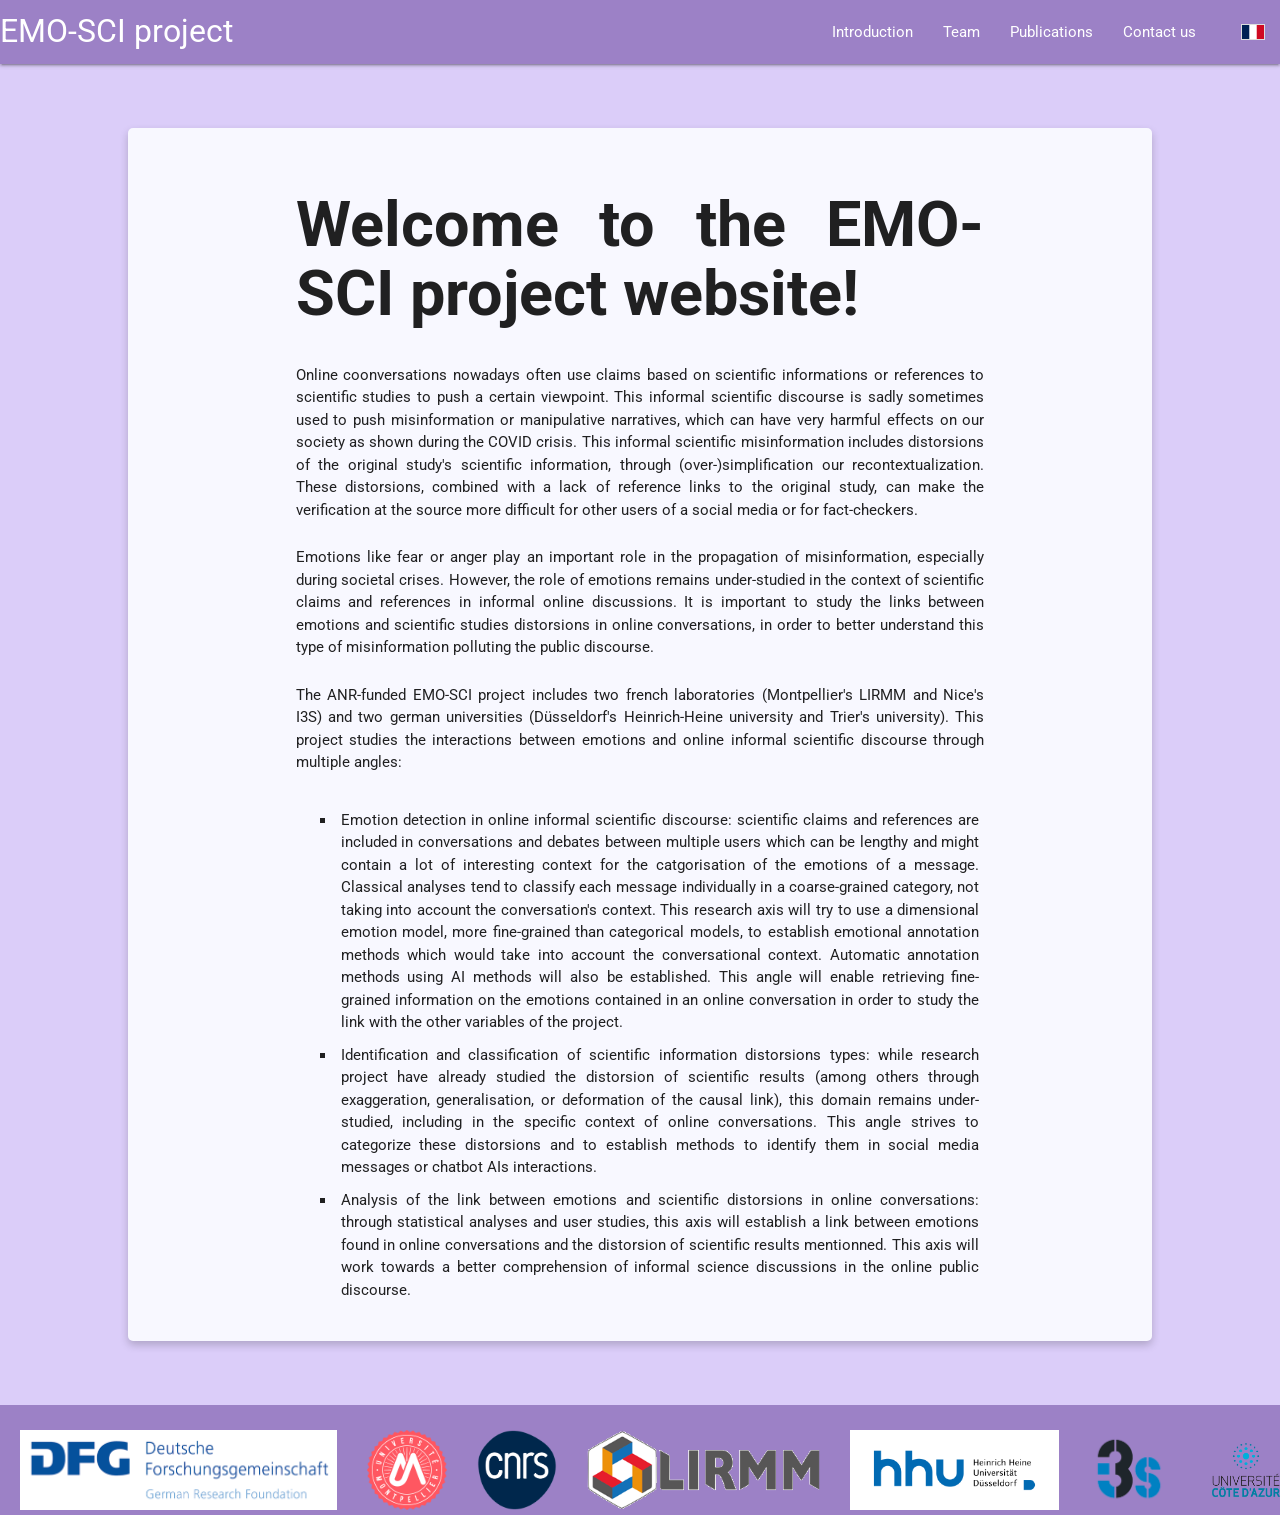
==== index.html @ 9ad0f68c "Initial commit" ====
<!DOCTYPE html>
<html lang="en">
<head>
    <meta charset="UTF-8">
    <meta name="viewport" content="width=device-width, initial-scale=1.0">
    <title>EMO-SCI project</title>
    <script src="https://ajax.googleapis.com/ajax/libs/jquery/3.7.1/jquery.min.js"></script>
    <link href="https://fonts.googleapis.com/icon?family=Material+Icons" rel="stylesheet">
    <link href="https://fonts.googleapis.com/css?family=Roboto:300,400,500,700&display=swap" rel="stylesheet">
    <link rel="stylesheet" href="https://cdnjs.cloudflare.com/ajax/libs/materialize/1.0.0/css/materialize.min.css">
    <link rel="stylesheet" href="./style.css">
</head>
<body>

<nav role="navigation">
    <div class="nav-wrapper container"><a id="logo-container" href="index.html" class="brand-logo">EMO-SCI project</a>
        <ul class="right hide-on-med-and-down">
            <li><a href="index.html">Introduction</a></li>
            <li><a href="Team.html">Team</a></li>
            <li><a href="Publications.html">Publications</a></li>
            <li><a href="Contact.html">Contact us</a></li>
            <li class="lang-switch-desktop">
                <a href="#" id="lang-link-desktop">
                    <img id="lang-flag-desktop" src="" alt="Cliquez ici pour changer de langue vers le français" class="flag-icon">
                </a>
            </li>
        </ul>

        <ul id="nav-mobile" class="sidenav" style="transform: translateX(-105%);">
            <li><a href="index.html">Introduction</a></li>
            <li><a href="Team.html">Team</a></li>
            <li><a href="Publications.html">Publications</a></li>
            <li><a href="Contact.html">Contact us</a></li>
            <li class="lang-switch-mobile">
                <a href="#" id="lang-link-mobile">
                    <img id="lang-flag-mobile" src="" alt="Cliquez ici pour changer de langue vers le français" class="flag-icon">
                </a>
            </li>
        </ul>

        <a href="#" data-target="nav-mobile" class="sidenav-trigger">
            <i class="material-icons">menu</i>
        </a>
    </div>
</nav>

<main>
    <section class="content" id="Intro">
        <article class="card">
            <div class="card-container">
                <header>
                    <h1><b>Welcome to the EMO-SCI project website!</b></h1>
                </header>
                <p>Online coonversations nowadays often use claims based on scientific informations or references to scientific studies to push a certain viewpoint. This informal scientific discourse is sadly sometimes used to push misinformation or manipulative narratives, which can have very harmful effects on our society as shown during the COVID crisis. This informal scientific misinformation includes distorsions of the original study's scientific information, through (over-)simplification our recontextualization. These distorsions, combined with a lack of reference links to the original study, can make the verification at the source more difficult for other users of a social media or for fact-checkers.</p>
                <p>Emotions like fear or anger play an important role in the propagation of misinformation, especially during societal crises. However, the role of emotions remains under-studied in the context of scientific claims and references in informal online discussions. It is important to study the links between emotions and scientific studies distorsions in online conversations, in order to better understand this type of misinformation polluting the public discourse.</p>
		<p>The ANR-funded EMO-SCI project includes two french laboratories (Montpellier's LIRMM and Nice's I3S) and two german universities (Düsseldorf's Heinrich-Heine university and Trier's university). This project studies the interactions between emotions and online informal scientific discourse through multiple angles:</p>
                <dl>
                    <dd>Emotion detection in online informal scientific discourse: scientific claims and references are included in conversations and debates between multiple users which can be lengthy and might contain a lot of interesting context for the catgorisation of the emotions of a message. Classical analyses tend to classify each message individually in a coarse-grained category, not taking into account the conversation's context. This research axis will try to use a dimensional emotion model, more fine-grained than categorical models, to establish emotional annotation methods which would take into account the conversational context. Automatic annotation methods using AI methods will also be established. This angle will enable retrieving fine-grained information on the emotions contained in an online conversation in order to study the link with the other variables of the project.</dd>
		    <dd>Identification and classification of scientific information distorsions types: while research project have already studied the distorsion of scientific results (among others through exaggeration, generalisation, or deformation of the causal link), this domain remains under-studied, including in the specific context of online conversations. This angle strives to categorize these distorsions and to establish methods to identify them in social media messages or chatbot AIs interactions.</dd>
                    <dd>Analysis of the link between emotions and scientific distorsions in online conversations: through statistical analyses and user studies, this axis will establish a link between emotions found in online conversations and the distorsion of scientific results mentionned. This axis will work towards a better comprehension of informal science discussions in the online public discourse.</dd>
                </dl>
            </div>
        </article>
    </section>
</main>

<footer class="page-footer">
        <img class="logo" src="./rsc/ANR.jpg", alt="Funded by the french national research agency (Agence Nationale de la Recherche (ANR))", height="90", width="237">
        <img class="logo" src="./rsc/DFG.gif", alt="Funded by the german research foundation (Deutsche Forschungsgemeinschaft (DFG))", height="90", width="356">
        <img class="logo" src="./rsc/uni.png", alt="In collaboration with the university of Montpellier", height="90", width="90">
        <img class="logo" src="./rsc/LOGO_CNRS_BLEU.png", alt="In collaboration with the french national center for scientific research (centre national de la recherche scientifique (CNRS))", height="90", width="90">
        <img class="logo" src="./rsc/LIRMM.png", height="90", alt="In collaboration with the LIRMM laboratory of Montpellier", width="262">
        <img class="logo" src="./rsc/HHU.png", height="90", alt="In collaboration with Heinrich-Heine university of Düsseldorf", width="236">
        <img class="logo" src="./rsc/I3S.png", height="90", alt="In collaboration with the i3S laboratory of Nice Sophia Antipolis ", width="90">
        <img class="logo" src="./rsc/UCA-Logo-3niveaux-RVB.png", alt="In collaboration with the Côte-d'azur university", height="90", width="106">
        <img class="logo" src="./rsc/UTR_Logo.png", height="90", alt="In collaboration with the university of Trier", width="199">
</footer>

<script src="https://cdnjs.cloudflare.com/ajax/libs/materialize/1.0.0/js/materialize.min.js"></script>
<script src="./main.js"></script>

</body>
</html>
---- style.css ----
.nav-wrapper, .page-footer, nav{
    background-color: #9c81c6;
}

.page-footer {
    display: flex;
    justify-content: center;
    align-items: center;
    gap: 20px; /* space between images */
}

.page-footer a {
    color: ghostwhite;
}


html, body {
    height: 100%;
}

body{
    background-color: #dbcdf9;
    display: flex;
    flex-direction: column;
}

.nav-wrapper {
   width: 100%;
}

main {
    flex: 1;
}

.content {
    flex-grow: 1;
}

.card {
    background-color: ghostwhite;
    box-shadow: 0 4px 8px 0 rgba(0,0,0,0.2);
    transition: 0.3s;
    width: 80%;
    border-radius: 5px;
    margin: 5% auto;
    padding: 20px;
    flex: 1;
}

.card article{
    margin: auto;
}

article .card-container, article .card-image, article header{
    margin: auto;
    text-align: justify;
}

.card-container h4{
    text-align: center;
}

.card:hover {
    box-shadow: 0 8px 16px 0 rgba(0,0,0,0.2);
}

.card-container {
    display: flex;
    flex-direction: column;
    justify-content: center;
    width: 70%; /* Place que prendra le texte dans la card */
}

.card-container p {
    margin-top: 10px;
}

.card-image {
    width: 30%;
    height: 100%;
}

.card-image img {
    width: 100%;
    height: 100%;
    object-fit: contain;
}

.card-container .row {
    margin-bottom: 20px;
}

.card-container .col {
    display: flex;
    align-items: center;
    margin-bottom: 15px;
}

.card-container img {
    max-width: 500%;
    width:250px;
    height: auto;
}

.row {
    display: flex;
    flex-wrap: wrap;
}

.logo {
    padding: 5px;
}

.profilepicture {
    width: 200px;
}

dd {
    display: list-item;
    list-style-type: square;
    padding-inline-start: 1ch;
    padding: 5px;
}

.columns-container {
    display: flex;
    justify-content: center;
    gap: 40px;
    flex-wrap: wrap;          /* Stack on mobile */
    margin-top: 20px;
}

.col {
    flex: 1 1 auto;
    text-align: center;
    padding: 20px;
    min-width: 250px;         /* Prevent columns from getting too narrow */
}

@media (max-width: 600px) {
    .columns-container {
        flex-direction: column;
        align-items: center;    /* Center stacked items */
    }
}

.flag-icon {
    width: 24px;
    height: 16px;
    object-fit: cover;
    vertical-align: middle;
    margin-top: -3px;
    border: 1px solid #ddd;
}

nav ul li.lang-switch-desktop {
    padding-left: 15px;
}

.sidenav li.lang-switch-mobile {
    padding: 0 32px;
    margin-top: 8px;
}

.sidenav li.lang-switch-mobile a {
    padding: 0;
    display: inline-block;
}

/* Add this inside your <style> tag */
#toast-notification {
    transition: opacity 0.5s ease-in-out;
    pointer-events: none; /* Allows clicking through it */
    z-index: 50;
}
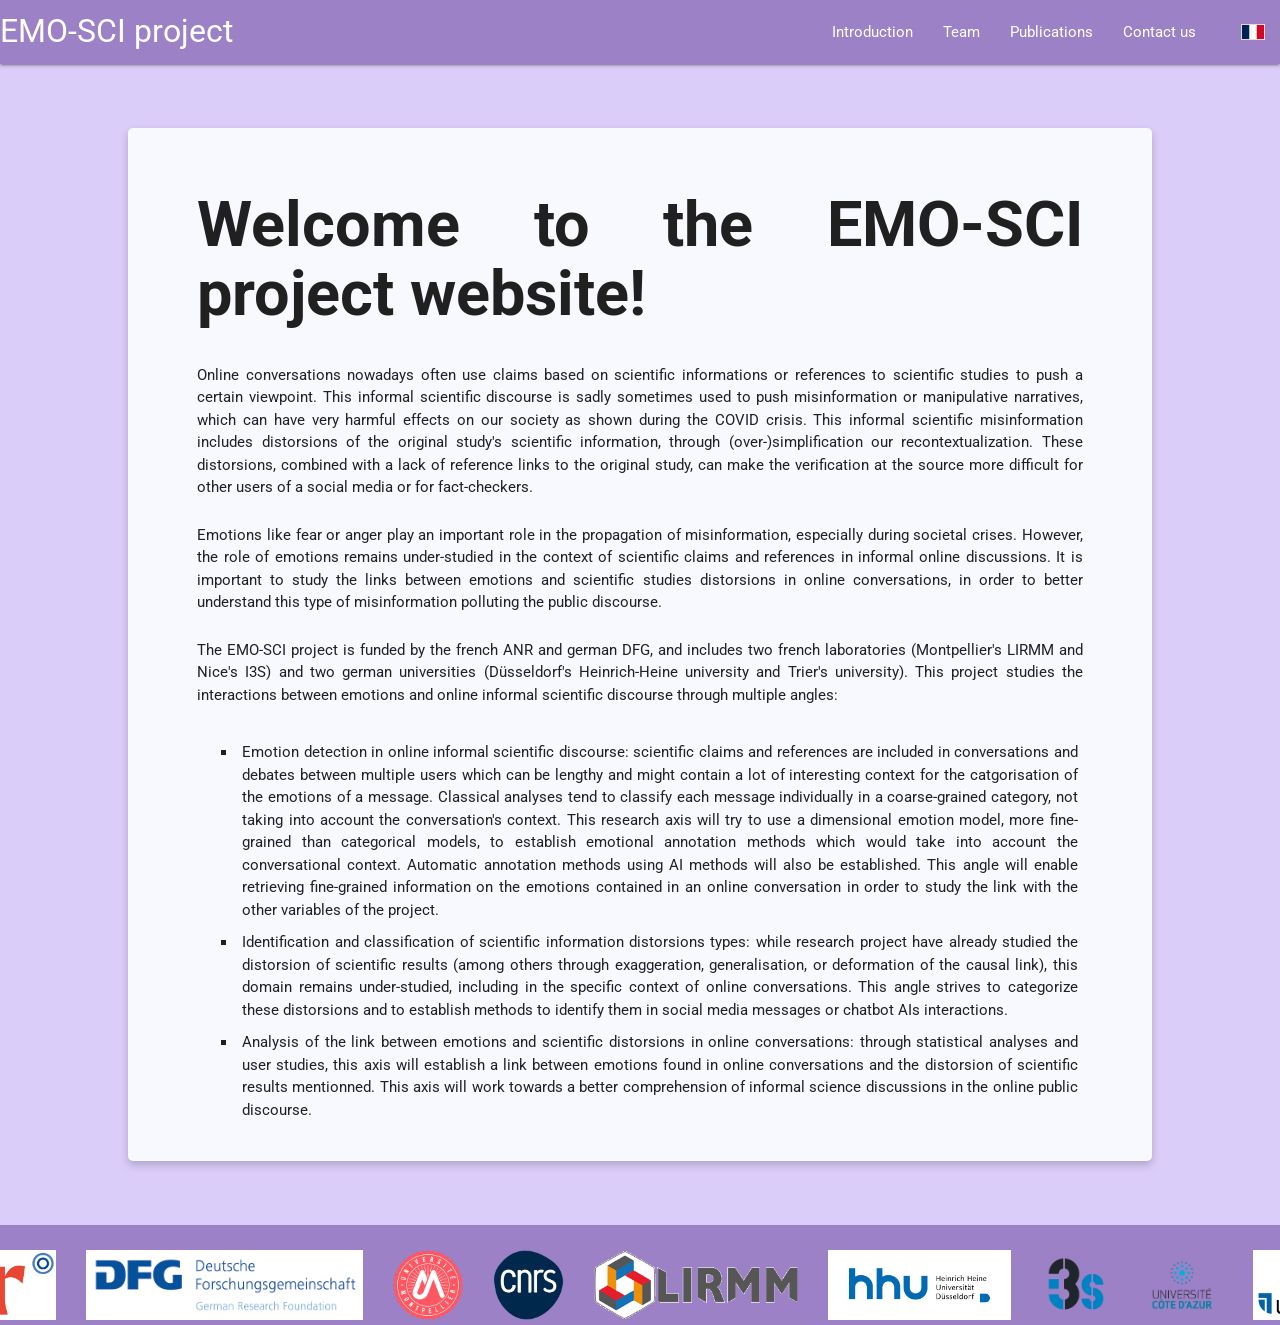
==== commit 15223b41: "Minor changes" ====
--- a/index.html
+++ b/index.html
@@ -51,9 +51,9 @@
                 <header>
                     <h1><b>Welcome to the EMO-SCI project website!</b></h1>
                 </header>
-                <p>Online coonversations nowadays often use claims based on scientific informations or references to scientific studies to push a certain viewpoint. This informal scientific discourse is sadly sometimes used to push misinformation or manipulative narratives, which can have very harmful effects on our society as shown during the COVID crisis. This informal scientific misinformation includes distorsions of the original study's scientific information, through (over-)simplification our recontextualization. These distorsions, combined with a lack of reference links to the original study, can make the verification at the source more difficult for other users of a social media or for fact-checkers.</p>
+                <p>Online conversations nowadays often use claims based on scientific informations or references to scientific studies to push a certain viewpoint. This informal scientific discourse is sadly sometimes used to push misinformation or manipulative narratives, which can have very harmful effects on our society as shown during the COVID crisis. This informal scientific misinformation includes distorsions of the original study's scientific information, through (over-)simplification our recontextualization. These distorsions, combined with a lack of reference links to the original study, can make the verification at the source more difficult for other users of a social media or for fact-checkers.</p>
                 <p>Emotions like fear or anger play an important role in the propagation of misinformation, especially during societal crises. However, the role of emotions remains under-studied in the context of scientific claims and references in informal online discussions. It is important to study the links between emotions and scientific studies distorsions in online conversations, in order to better understand this type of misinformation polluting the public discourse.</p>
-		<p>The ANR-funded EMO-SCI project includes two french laboratories (Montpellier's LIRMM and Nice's I3S) and two german universities (Düsseldorf's Heinrich-Heine university and Trier's university). This project studies the interactions between emotions and online informal scientific discourse through multiple angles:</p>
+		<p>The EMO-SCI project is funded by the french ANR and german DFG, and includes two french laboratories (Montpellier's LIRMM and Nice's I3S) and two german universities (Düsseldorf's Heinrich-Heine university and Trier's university). This project studies the interactions between emotions and online informal scientific discourse through multiple angles:</p>
                 <dl>
                     <dd>Emotion detection in online informal scientific discourse: scientific claims and references are included in conversations and debates between multiple users which can be lengthy and might contain a lot of interesting context for the catgorisation of the emotions of a message. Classical analyses tend to classify each message individually in a coarse-grained category, not taking into account the conversation's context. This research axis will try to use a dimensional emotion model, more fine-grained than categorical models, to establish emotional annotation methods which would take into account the conversational context. Automatic annotation methods using AI methods will also be established. This angle will enable retrieving fine-grained information on the emotions contained in an online conversation in order to study the link with the other variables of the project.</dd>
 		    <dd>Identification and classification of scientific information distorsions types: while research project have already studied the distorsion of scientific results (among others through exaggeration, generalisation, or deformation of the causal link), this domain remains under-studied, including in the specific context of online conversations. This angle strives to categorize these distorsions and to establish methods to identify them in social media messages or chatbot AIs interactions.</dd>
--- a/style.css
+++ b/style.css
@@ -1,5 +1,11 @@
 .nav-wrapper, .page-footer, nav{
     background-color: #9c81c6;
+}
+
+.page-footer .logo {                                                                                                                                                                                  
+max-height: 80px;   /* adjust as desired */                                                                                                                                                       
+width: auto;                                                                                                                                                                                      
+height: auto;                                                                                                                                                                                     
 }
 
 .page-footer {
@@ -68,7 +74,7 @@
     display: flex;
     flex-direction: column;
     justify-content: center;
-    width: 70%; /* Place que prendra le texte dans la card */
+    width: 90%; /* Place que prendra le texte dans la card */
 }
 
 .card-container p {
@@ -76,7 +82,7 @@
 }
 
 .card-image {
-    width: 30%;
+    width: 10%;
     height: 100%;
 }
 
@@ -98,7 +104,7 @@
 
 .card-container img {
     max-width: 500%;
-    width:250px;
+    width:200px;
     height: auto;
 }
 
